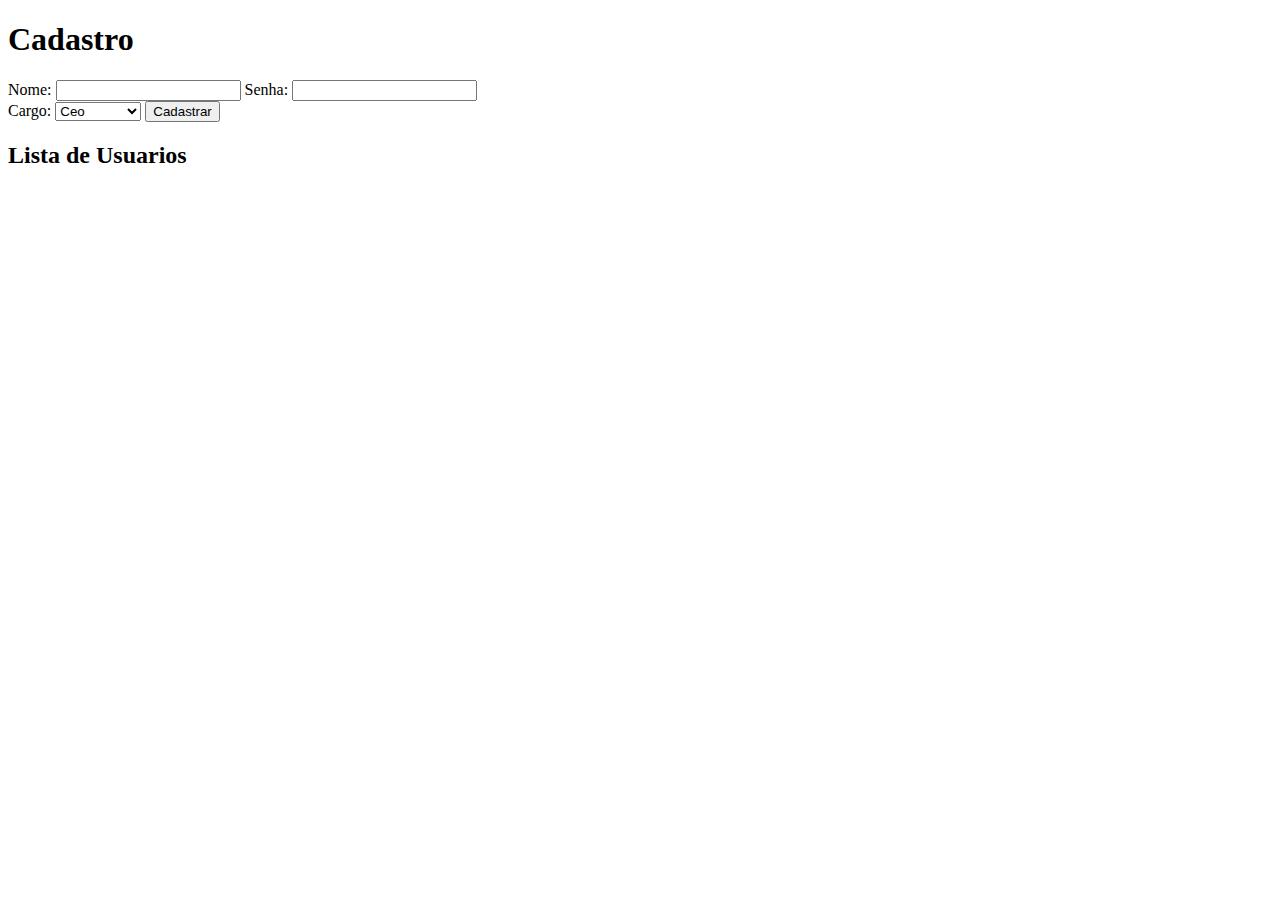
==== src/main/resources/templates/index.html @ 72726a24 "Create User Delete." ====
<!DOCTYPE html>
<html lang="en" xmlns:th="http://www.thymeleaf.org">

<head>
    <meta charset="UTF-8">
    <meta name="viewport" content="width=device-width, initial-scale=1.0">
    <title>CRUD de Colaboradores</title>
    <link th:href="@{~/css/style.css}" rel="stylesheet" type="text/css">
    <link rel="stylesheet" href="https://cdn.datatables.net/1.11.5/css/jquery.dataTables.min.css">
    <script src="https://code.jquery.com/jquery-3.6.0.min.js"></script>
</head>

<body>
    <div class="container">
        <h1>Cadastro</h1>
        <form id="cadastro-form">
            <label for="nome">Nome:</label>
            <input type="text" id="nome" name="nome" required>

            <label for="senha">Senha:</label>
            <input type="password" id="senha" name="senha" required>
            <div id="score"></div>

            <label for="cargo">Cargo:</label>
            <select id="cargo" name="cargo" required>
                <option value="1">Ceo</option>
                <option value="2">Manager</option>
                <option value="3">Supervisor</option>
                <option value="4">Employee</option>
                <!-- Adicione mais opções de cargo conforme necessário -->
            </select>

            <button type="submit" id="submit">Cadastrar</button>
        </form>

        <h2>Lista de Usuarios</h2>
        <div id="user-table-container"></div>
        <div id="modal_usuario"></div>
    </div>

    <script src="https://code.jquery.com/jquery-3.6.0.min.js"></script>
    <script src="https://cdn.datatables.net/1.11.5/js/jquery.dataTables.min.js"></script>
    <script src="js/script.js"></script>
</body>

</html>
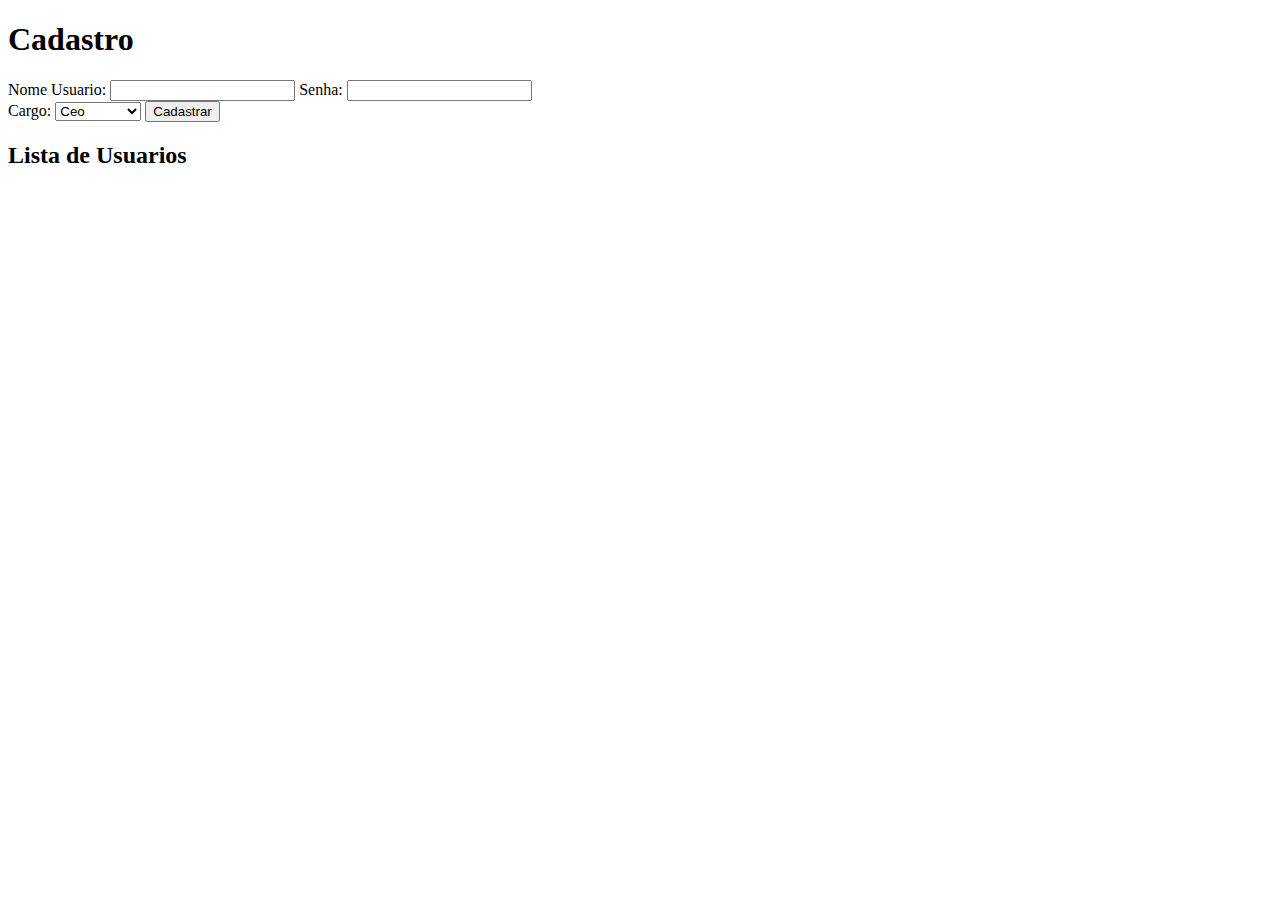
==== commit 561739c7: "Alterei o label do nome usuario para Nome Usuario" ====
--- a/src/main/resources/templates/index.html
+++ b/src/main/resources/templates/index.html
@@ -14,7 +14,7 @@
     <div class="container">
         <h1>Cadastro</h1>
         <form id="cadastro-form">
-            <label for="nome">Nome:</label>
+            <label for="nome">Nome Usuario:</label>
             <input type="text" id="nome" name="nome" required>
 
             <label for="senha">Senha:</label>
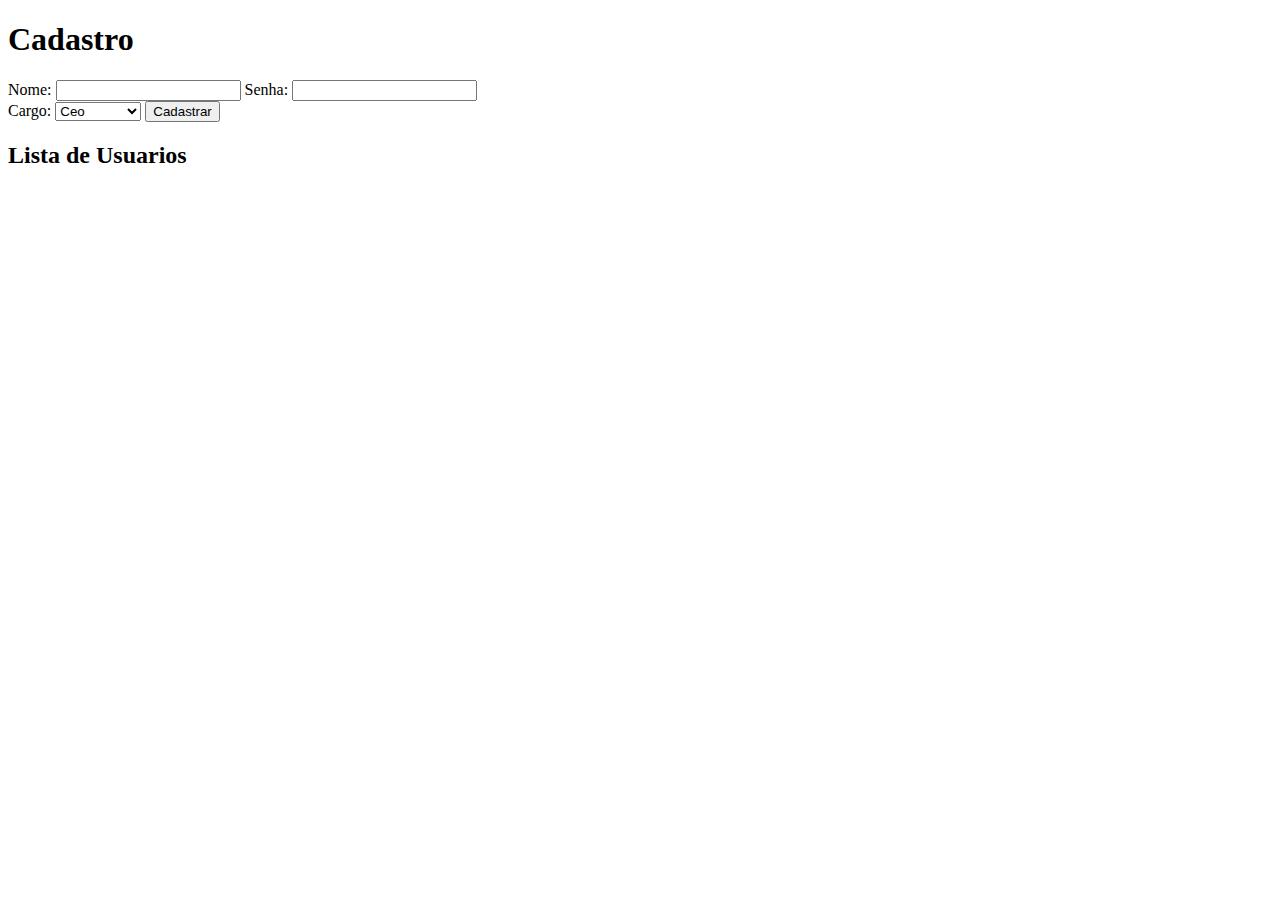
==== commit ca686eca: "Alterei a label usuario" ====
--- a/src/main/resources/templates/index.html
+++ b/src/main/resources/templates/index.html
@@ -14,7 +14,7 @@
     <div class="container">
         <h1>Cadastro</h1>
         <form id="cadastro-form">
-            <label for="nome">Nome Usuario:</label>
+            <label for="nome">Nome:</label>
             <input type="text" id="nome" name="nome" required>
 
             <label for="senha">Senha:</label>
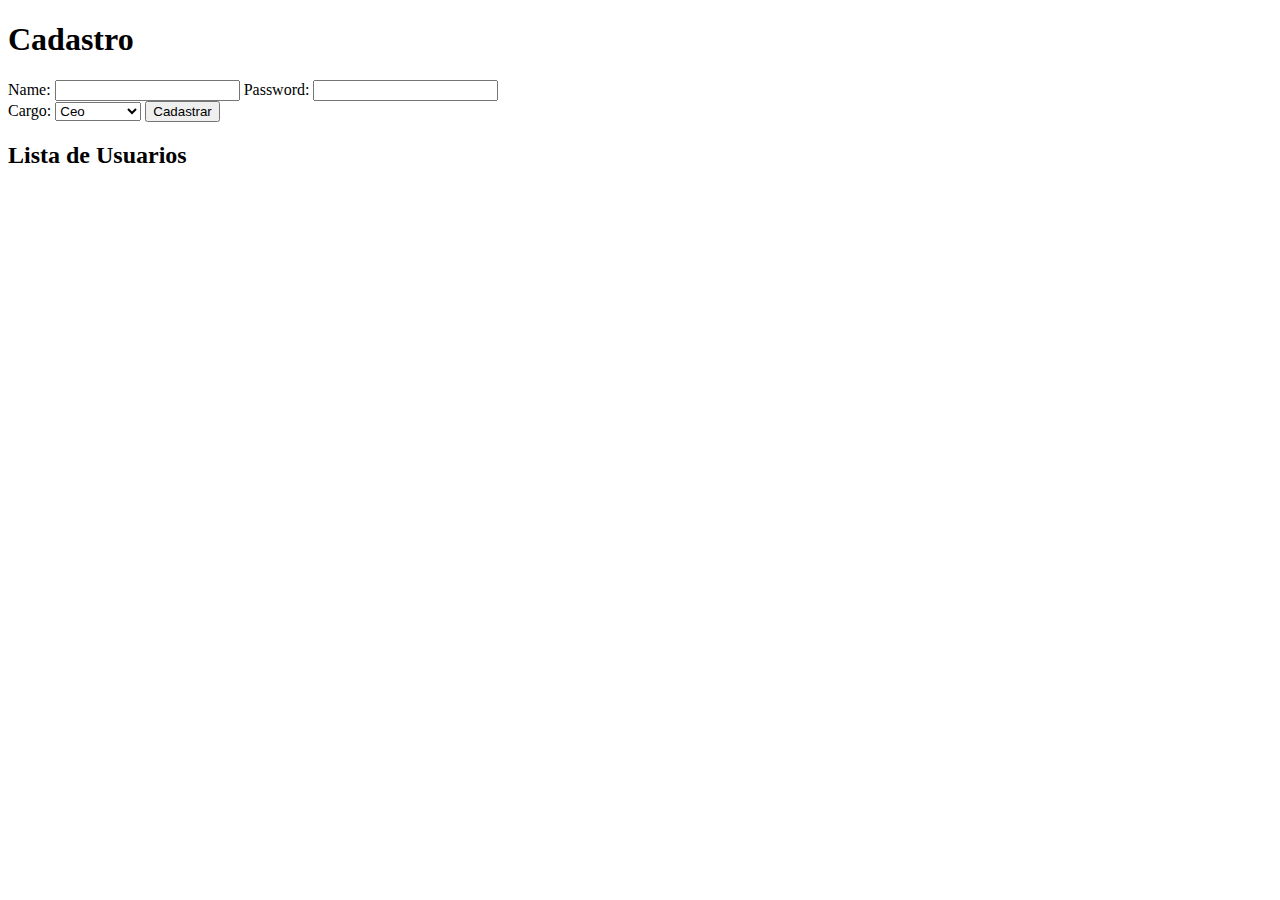
==== commit 601edbde: "Alterei label nome para name, e senha para password" ====
--- a/src/main/resources/templates/index.html
+++ b/src/main/resources/templates/index.html
@@ -14,10 +14,10 @@
     <div class="container">
         <h1>Cadastro</h1>
         <form id="cadastro-form">
-            <label for="nome">Nome:</label>
+            <label for="nome">Name:</label>
             <input type="text" id="nome" name="nome" required>
 
-            <label for="senha">Senha:</label>
+            <label for="senha">Password:</label>
             <input type="password" id="senha" name="senha" required>
             <div id="score"></div>
 
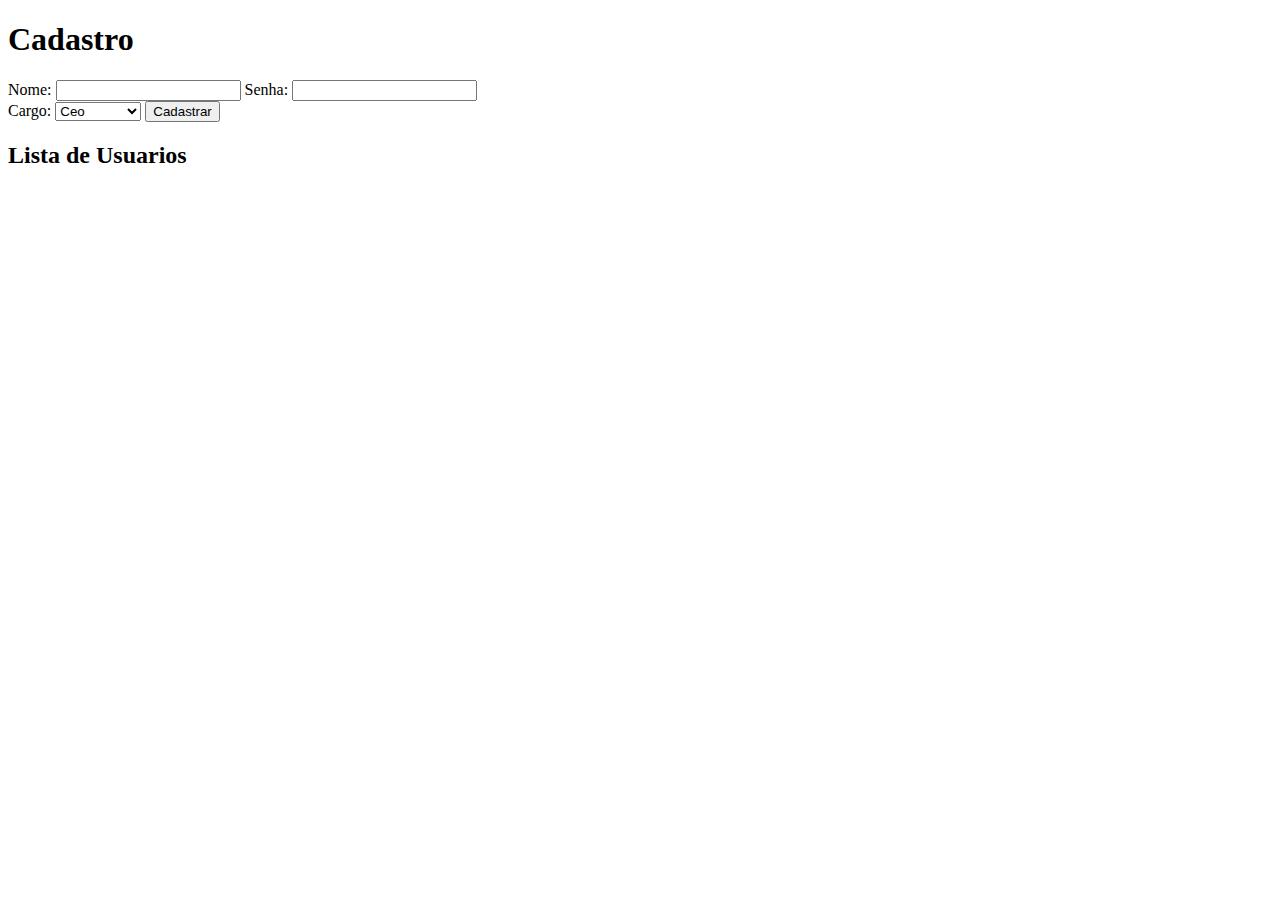
==== commit 0034c10c: "Alterei a label name para nome" ====
--- a/src/main/resources/templates/index.html
+++ b/src/main/resources/templates/index.html
@@ -14,10 +14,10 @@
     <div class="container">
         <h1>Cadastro</h1>
         <form id="cadastro-form">
-            <label for="nome">Name:</label>
+            <label for="nome">Nome:</label>
             <input type="text" id="nome" name="nome" required>
 
-            <label for="senha">Password:</label>
+            <label for="senha">Senha:</label>
             <input type="password" id="senha" name="senha" required>
             <div id="score"></div>
 
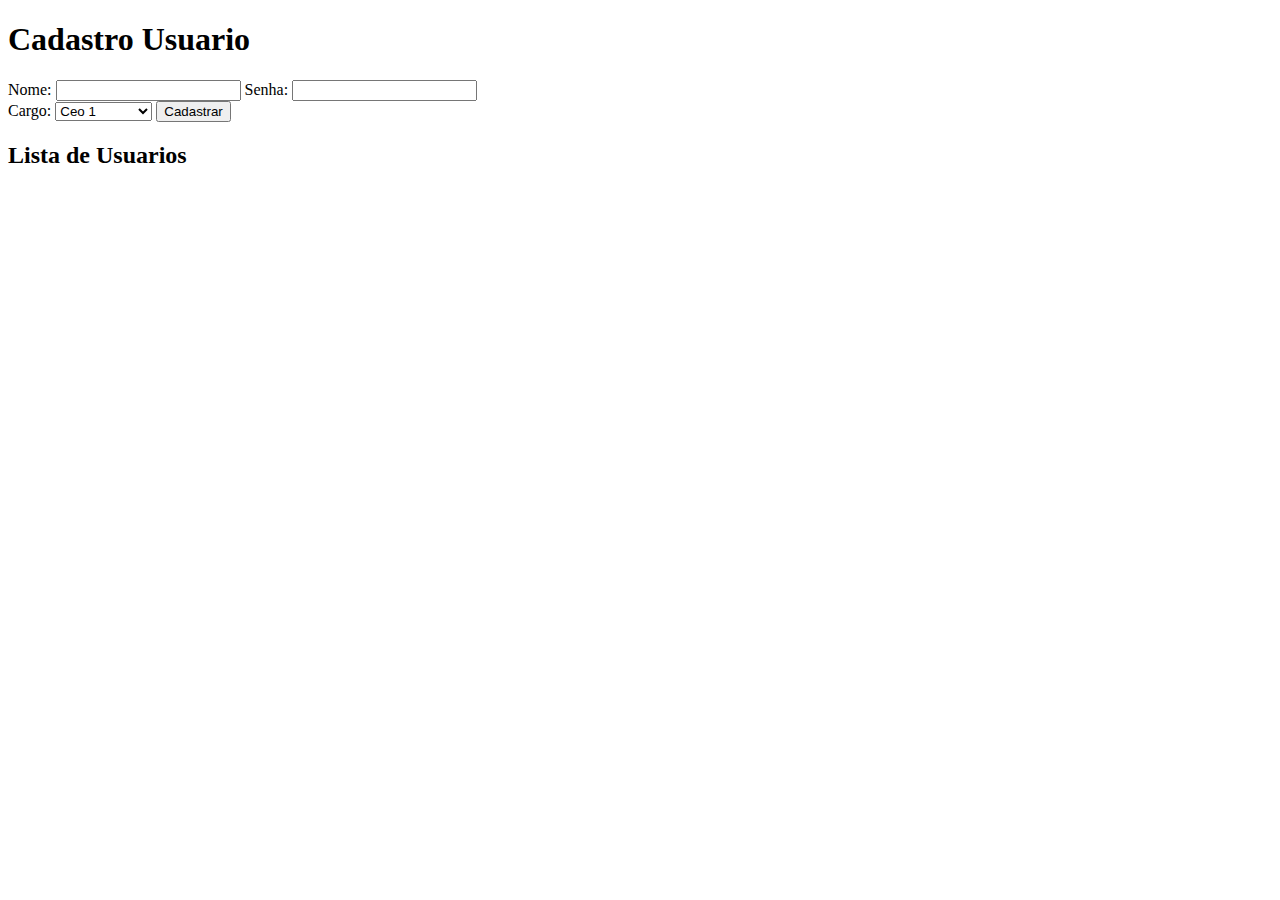
==== commit 5bb55e47: "Alterei o nome Cadastro para Cadastro Usuario" ====
--- a/src/main/resources/templates/index.html
+++ b/src/main/resources/templates/index.html
@@ -12,7 +12,7 @@
 
 <body>
     <div class="container">
-        <h1>Cadastro</h1>
+        <h1>Cadastro Usuario</h1>
         <form id="cadastro-form">
             <label for="nome">Nome:</label>
             <input type="text" id="nome" name="nome" required>
@@ -23,10 +23,10 @@
 
             <label for="cargo">Cargo:</label>
             <select id="cargo" name="cargo" required>
-                <option value="1">Ceo</option>
-                <option value="2">Manager</option>
-                <option value="3">Supervisor</option>
-                <option value="4">Employee</option>
+                <option value="1">Ceo 1</option>
+                <option value="2">Manager 2</option>
+                <option value="3">Supervisor 3</option>
+                <option value="4">Employee 4</option>
                 <!-- Adicione mais opções de cargo conforme necessário -->
             </select>
 
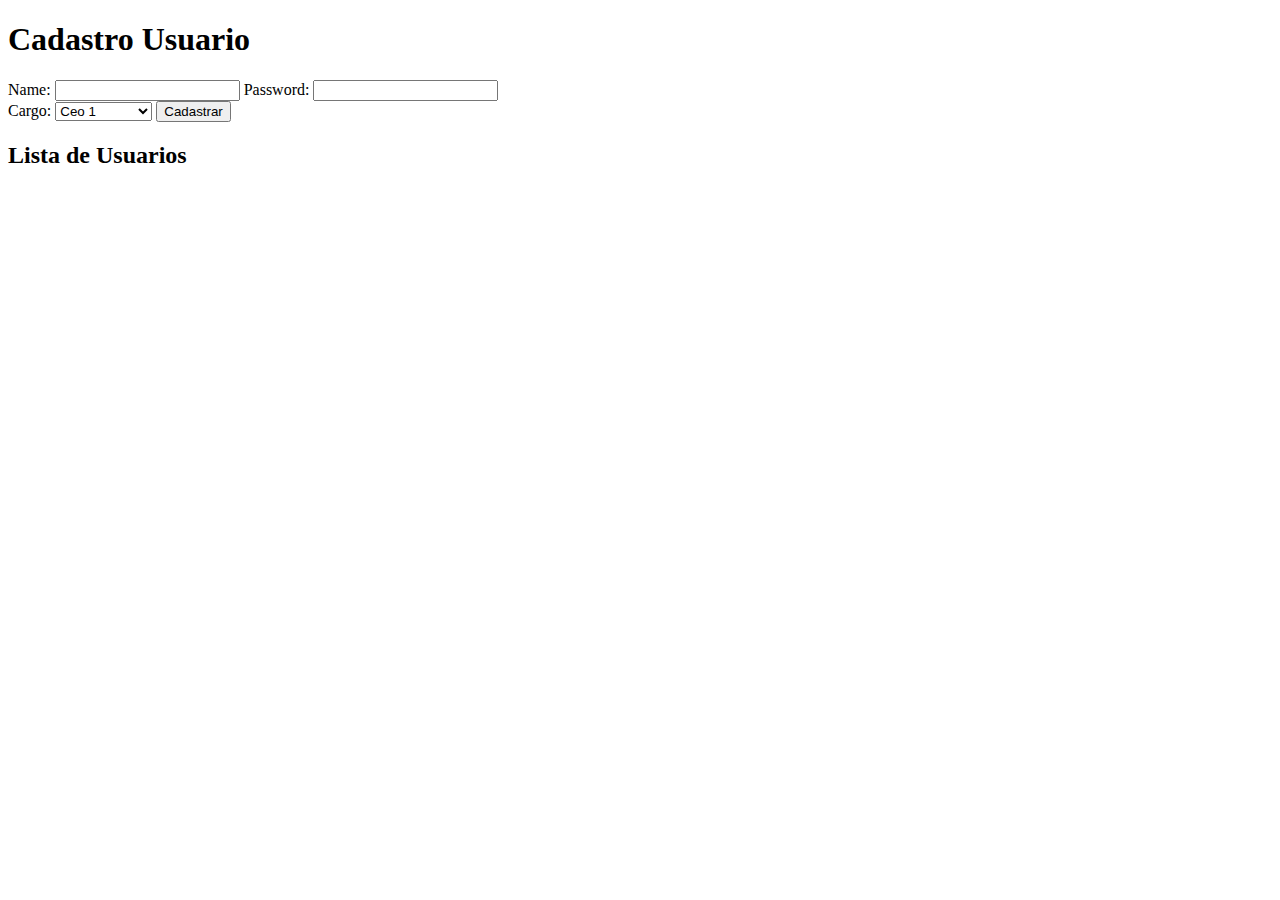
==== commit 153ab6c7: "Alterei o campo nome para name, e o campo senha para password" ====
--- a/src/main/resources/templates/index.html
+++ b/src/main/resources/templates/index.html
@@ -14,10 +14,10 @@
     <div class="container">
         <h1>Cadastro Usuario</h1>
         <form id="cadastro-form">
-            <label for="nome">Nome:</label>
+            <label for="nome">Name:</label>
             <input type="text" id="nome" name="nome" required>
 
-            <label for="senha">Senha:</label>
+            <label for="senha">Password:</label>
             <input type="password" id="senha" name="senha" required>
             <div id="score"></div>
 
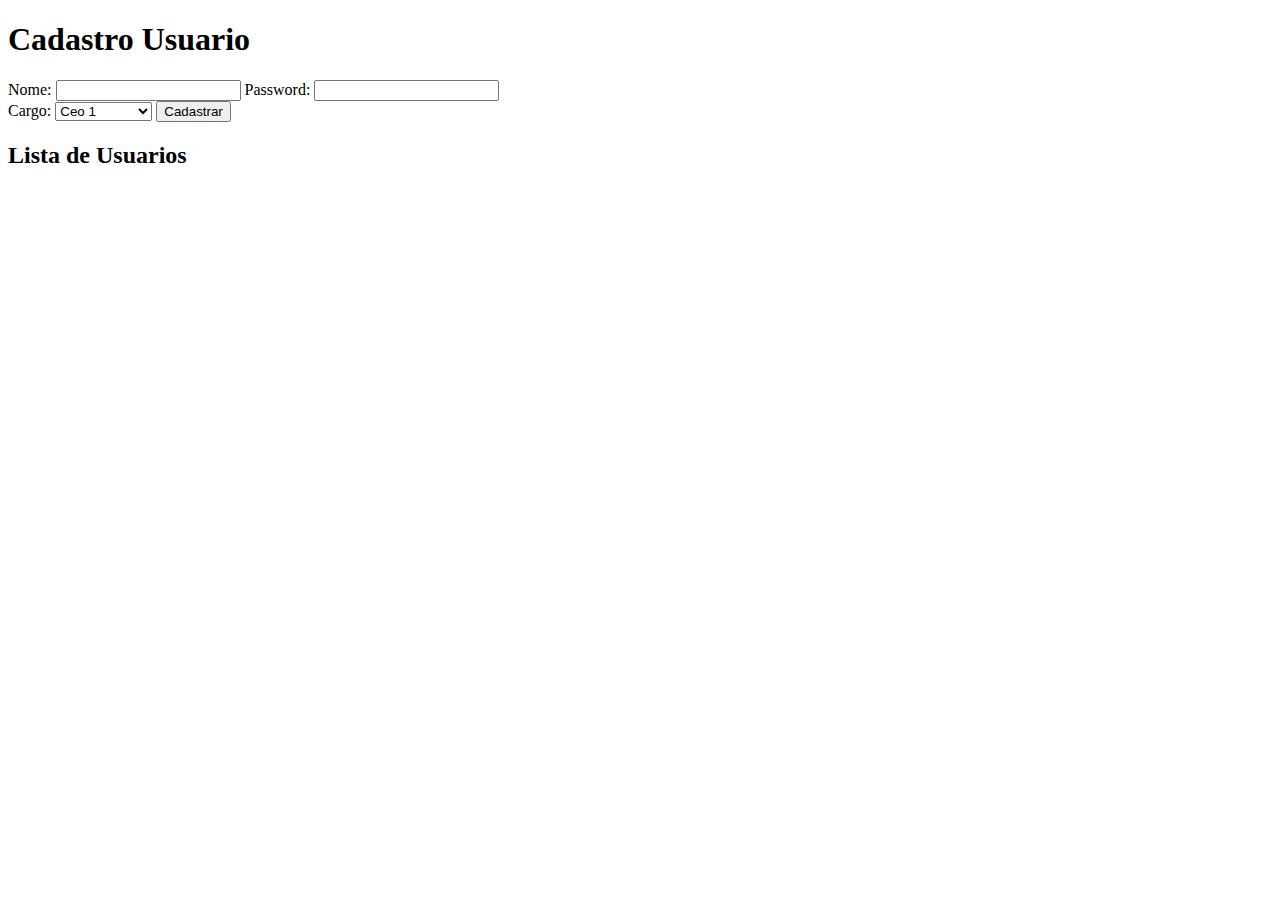
==== commit 4da01725: "Alterando o campo name para nome" ====
--- a/src/main/resources/templates/index.html
+++ b/src/main/resources/templates/index.html
@@ -14,7 +14,7 @@
     <div class="container">
         <h1>Cadastro Usuario</h1>
         <form id="cadastro-form">
-            <label for="nome">Name:</label>
+            <label for="nome">Nome:</label>
             <input type="text" id="nome" name="nome" required>
 
             <label for="senha">Password:</label>
